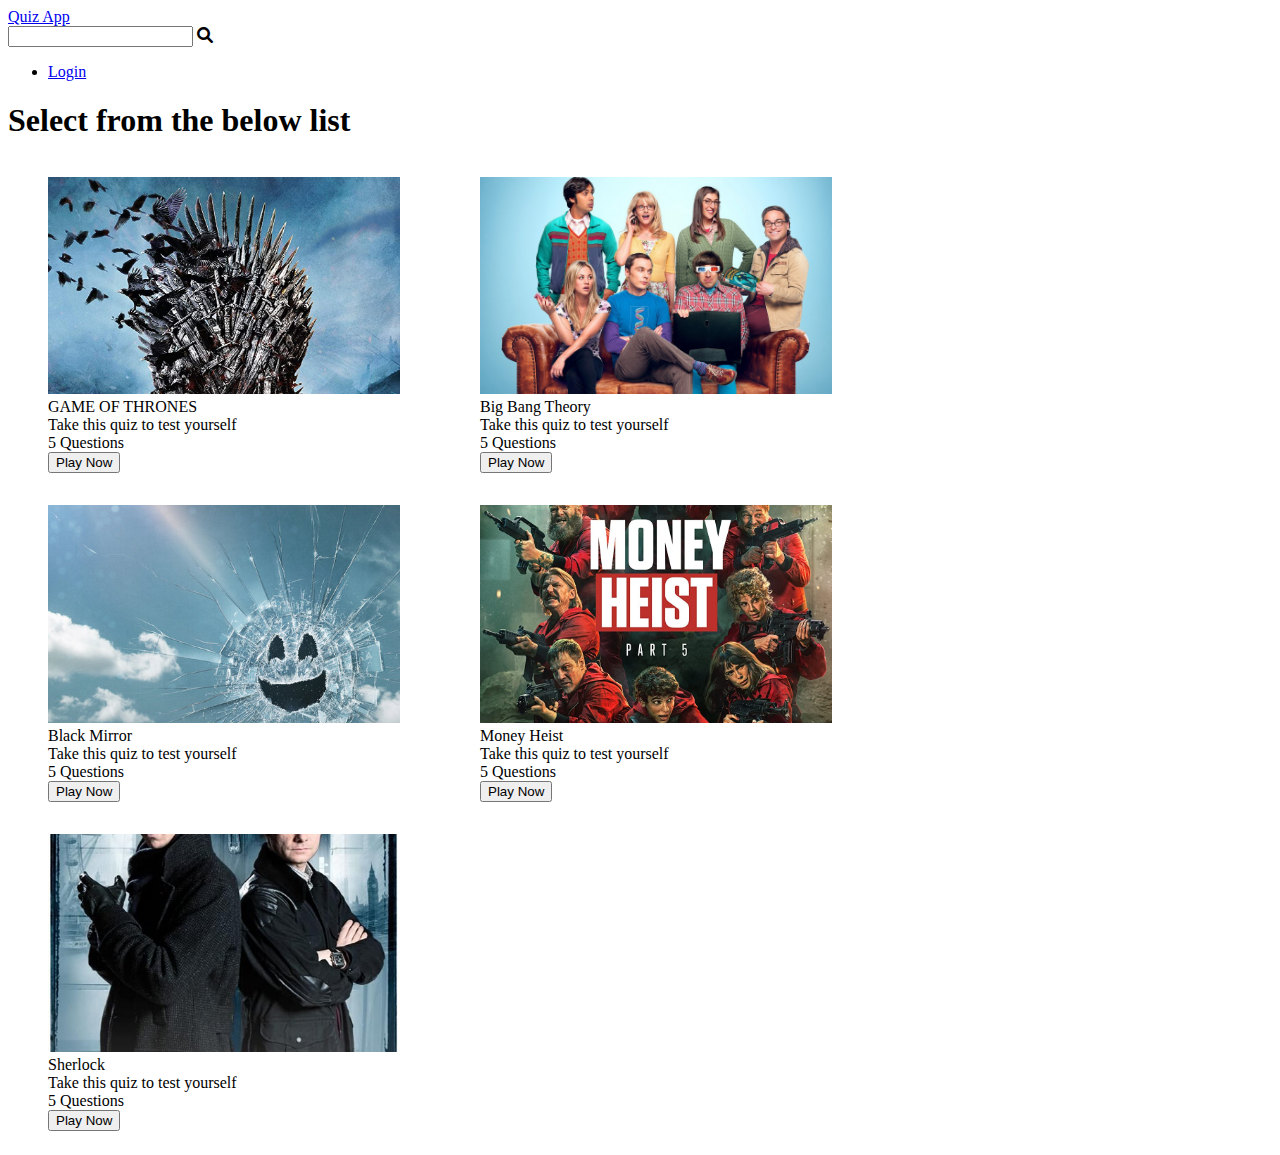
==== html/movies.html @ ed97c964 "Added Home page & Categories" ====
<!DOCTYPE html>
<html lang="en">
  <head>
    <meta charset="UTF-8" />
    <meta http-equiv="X-UA-Compatible" content="IE=edge" />
    <meta name="viewport" content="width=device-width, initial-scale=1.0" />
    <title>Quiz App|Web-Series</title>
    <link
      rel="stylesheet"
      href="https://concreteui.netlify.app/styles/index.css"
    />
    <link rel="stylesheet" href="/styles/index.css" />
  </head>
  <body>
    <header>
      <nav class="c-navbar flex-center justify-between px-4">
        <a class="fs-8" href="/index.html">Quiz App </a>
        <div class="search-bar">
          <input class="flex-center nav-input" type="search" />
          <i class="fa fa-search search-icon" aria-hidden="true"></i>
        </div>
        <ul class="flex-col text-center">
          <li class="fs-7 mx-8">
            <a href="/html/log.html">Login</a>
          </li>
        </ul>
      </nav>
    </header>
    <div class="flex-center">
      <h1 class="ml-8 mt-8 fl">Select from the below list</h1>
    </div>
    <main>
      <div class="flex-wrap flex m-8">
        <figure>
          <div class="card-container m-8">
            <img class="img-size" src="/images/GOT.jpg" alt="G.O.T" />
            <div class="card-text-container">
              <div class="my-2 fw-6 fs-6 text-center">GAME OF THRONES</div>
              <div class="mb-2 fw-5 fs-6">Take this quiz to test yourself</div>
              <div>
                <span class="fs-6 fw-5 mb-2">5 Questions</span>
              </div>
              <div class="card-footer flex-align-center mr-1 flex-center">
                <a href="/html/got.html">
                  <button class="btn-icon btn-link">
                    <span> Play Now </span>
                  </button>
                </a>
              </div>
            </div>
          </div>
        </figure>
        <figure>
          <div class="card-container m-8">
            <img class="img-size" src="/images/bbt.jpeg" alt="B.B.T" />
            <div class="card-text-container">
              <div class="my-2 fw-6 fs-6 text-center">Big Bang Theory</div>
              <div class="mb-2 fw-5 fs-6">Take this quiz to test yourself</div>
              <div>
                <span class="fs-6 fw-5 mb-2">5 Questions</span>
              </div>
              <div class="card-footer flex-align-center mr-1 flex-center">
                <a href="/html/got.html">
                  <button class="btn-icon btn-link">
                    <span> Play Now </span>
                  </button>
                </a>
              </div>
            </div>
          </div>
        </figure>
        <figure>
          <div class="card-container m-8">
            <img
              class="img-size"
              src="/images/black-mirror.jpg"
              alt="black mirror"
            />
            <div class="card-text-container">
              <div class="my-2 fw-6 fs-6 text-center">Black Mirror</div>
              <div class="mb-2 fw-5 fs-6">Take this quiz to test yourself</div>
              <div>
                <span class="fs-6 fw-5 mb-2">5 Questions</span>
              </div>
              <div class="card-footer flex-align-center mr-1 flex-center">
                <a href="/html/got.html">
                  <button class="btn-icon btn-link">
                    <span> Play Now </span>
                  </button>
                </a>
              </div>
            </div>
          </div>
        </figure>
        <figure>
          <div class="card-container m-8">
            <img
              class="img-size"
              src="/images/money-heist.jpg"
              alt="money-heist"
            />
            <div class="card-text-container">
              <div class="my-2 fw-6 fs-6 text-center">Money Heist</div>
              <div class="mb-2 fw-5 fs-6">Take this quiz to test yourself</div>
              <div>
                <span class="fs-6 fw-5 mb-2">5 Questions</span>
              </div>
              <div class="card-footer flex-align-center mr-1 flex-center">
                <a href="/html/got.html">
                  <button class="btn-icon btn-link">
                    <span> Play Now </span>
                  </button>
                </a>
              </div>
            </div>
          </div>
        </figure>
        <figure>
          <div class="card-container m-8">
            <img class="img-size" src="/images/sherlock.jpg" alt="Sherlock" />
            <div class="card-text-container">
              <div class="my-2 fw-6 fs-6 text-center">Sherlock</div>
              <div class="mb-2 fw-5 fs-6">Take this quiz to test yourself</div>
              <div>
                <span class="fs-6 fw-5 mb-2">5 Questions</span>
              </div>
              <div class="card-footer flex-align-center mr-1 flex-center">
                <a href="/html/got.html">
                  <button class="btn-icon btn-link">
                    <span> Play Now </span>
                  </button>
                </a>
              </div>
            </div>
          </div>
        </figure>
      </div>
    </main>
  </body>
</html>
---- styles/index.css ----
@import url(/styles/utility.css);
@import url(https://cdnjs.cloudflare.com/ajax/libs/font-awesome/6.0.0/css/all.min.css);

.img-size {
  width: 100%;
  min-width: 22rem;
  height: 17vw;
  object-fit: cover;
}

.avatar {
  margin-right: 5rem;
  width: 40rem;
  height: 40rem;
}
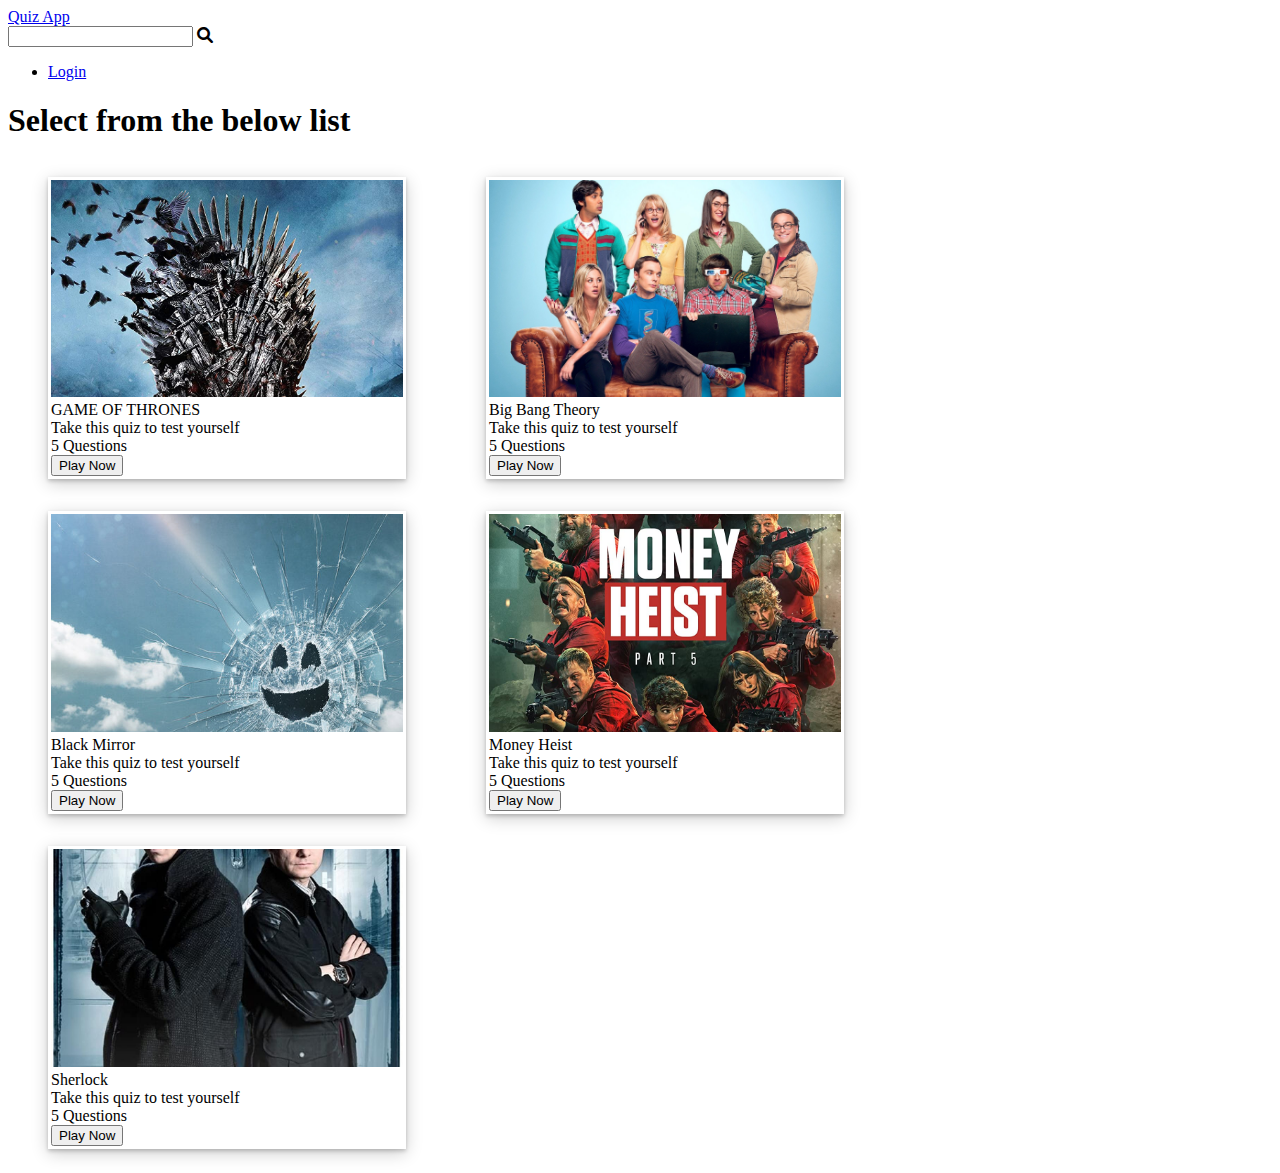
==== commit ac0229b2: "Added Rules" ====
--- a/html/movies.html
+++ b/html/movies.html
@@ -33,7 +33,7 @@
       <div class="flex-wrap flex m-8">
         <figure>
           <div class="card-container m-8">
-            <img class="img-size" src="/images/GOT.jpg" alt="G.O.T" />
+            <img class="img-uniform-size" src="/images/GOT.jpg" alt="G.O.T" />
             <div class="card-text-container">
               <div class="my-2 fw-6 fs-6 text-center">GAME OF THRONES</div>
               <div class="mb-2 fw-5 fs-6">Take this quiz to test yourself</div>
@@ -41,7 +41,7 @@
                 <span class="fs-6 fw-5 mb-2">5 Questions</span>
               </div>
               <div class="card-footer flex-align-center mr-1 flex-center">
-                <a href="/html/got.html">
+                <a href="/html/rules.html">
                   <button class="btn-icon btn-link">
                     <span> Play Now </span>
                   </button>
@@ -52,7 +52,7 @@
         </figure>
         <figure>
           <div class="card-container m-8">
-            <img class="img-size" src="/images/bbt.jpeg" alt="B.B.T" />
+            <img class="img-uniform-size" src="/images/bbt.jpeg" alt="B.B.T" />
             <div class="card-text-container">
               <div class="my-2 fw-6 fs-6 text-center">Big Bang Theory</div>
               <div class="mb-2 fw-5 fs-6">Take this quiz to test yourself</div>
@@ -60,7 +60,7 @@
                 <span class="fs-6 fw-5 mb-2">5 Questions</span>
               </div>
               <div class="card-footer flex-align-center mr-1 flex-center">
-                <a href="/html/got.html">
+                <a href="/html/rules.html">
                   <button class="btn-icon btn-link">
                     <span> Play Now </span>
                   </button>
@@ -72,7 +72,7 @@
         <figure>
           <div class="card-container m-8">
             <img
-              class="img-size"
+              class="img-uniform-size"
               src="/images/black-mirror.jpg"
               alt="black mirror"
             />
@@ -83,7 +83,7 @@
                 <span class="fs-6 fw-5 mb-2">5 Questions</span>
               </div>
               <div class="card-footer flex-align-center mr-1 flex-center">
-                <a href="/html/got.html">
+                <a href="/html/rules.html">
                   <button class="btn-icon btn-link">
                     <span> Play Now </span>
                   </button>
@@ -95,7 +95,7 @@
         <figure>
           <div class="card-container m-8">
             <img
-              class="img-size"
+              class="img-uniform-size"
               src="/images/money-heist.jpg"
               alt="money-heist"
             />
@@ -106,7 +106,7 @@
                 <span class="fs-6 fw-5 mb-2">5 Questions</span>
               </div>
               <div class="card-footer flex-align-center mr-1 flex-center">
-                <a href="/html/got.html">
+                <a href="/html/rules.html">
                   <button class="btn-icon btn-link">
                     <span> Play Now </span>
                   </button>
@@ -117,7 +117,11 @@
         </figure>
         <figure>
           <div class="card-container m-8">
-            <img class="img-size" src="/images/sherlock.jpg" alt="Sherlock" />
+            <img
+              class="img-uniform-size"
+              src="/images/sherlock.jpg"
+              alt="Sherlock"
+            />
             <div class="card-text-container">
               <div class="my-2 fw-6 fs-6 text-center">Sherlock</div>
               <div class="mb-2 fw-5 fs-6">Take this quiz to test yourself</div>
@@ -125,7 +129,7 @@
                 <span class="fs-6 fw-5 mb-2">5 Questions</span>
               </div>
               <div class="card-footer flex-align-center mr-1 flex-center">
-                <a href="/html/got.html">
+                <a href="/html/rules.html">
                   <button class="btn-icon btn-link">
                     <span> Play Now </span>
                   </button>
--- a/styles/index.css
+++ b/styles/index.css
@@ -1,7 +1,7 @@
 @import url(/styles/utility.css);
 @import url(https://cdnjs.cloudflare.com/ajax/libs/font-awesome/6.0.0/css/all.min.css);
 
-.img-size {
+.img-uniform-size {
   width: 100%;
   min-width: 22rem;
   height: 17vw;
@@ -13,3 +13,9 @@
   width: 40rem;
   height: 40rem;
 }
+
+.card-container {
+  max-width: 400rem;
+  box-shadow: 0 2px 4px 0 rgba(0, 0, 0, 0.2), 0 4px 16px 0 rgba(0, 0, 0, 0.2);
+  border: transparent solid;
+}
